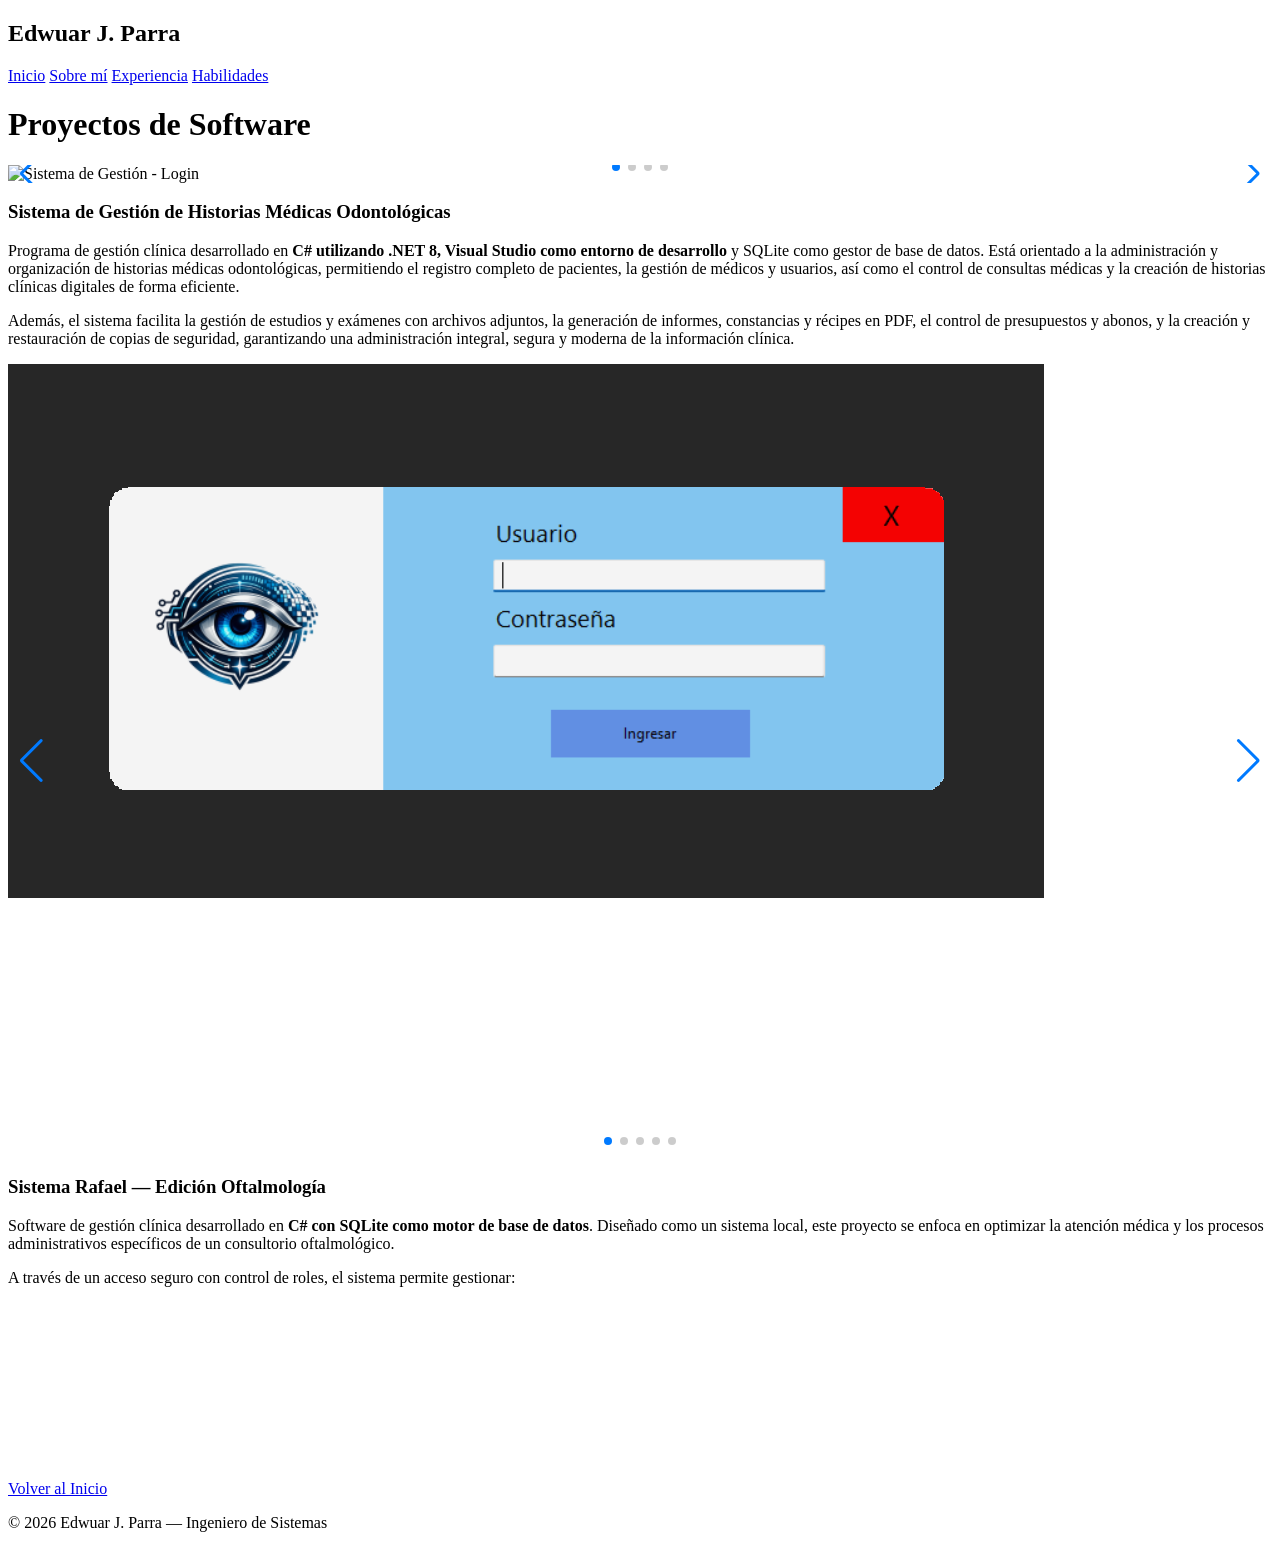
==== Ver_proyectos.html @ 8b3e3e99 "Se agrego informacion del sistama oftalmologico y se coloco un boton para enviar al usuario a linked" ====
<!DOCTYPE html>
<html lang="es">
<head>
    <meta charset="UTF-8">
    <meta name="viewport" content="width=device-width, initial-scale=1.0">
    <title>Proyectos | Edwuar J. Parra</title>
    <link rel="stylesheet" href="https://cdn.jsdelivr.net/npm/swiper@11/swiper-bundle.min.css" />
    <link rel="stylesheet" href="css/estilos.css">
    <link href="https://fonts.googleapis.com/css2?family=Bebas+Neue&family=Open+Sans:wght@400;600&display=swap" rel="stylesheet">
</head>
<body class="pagina-proyectos">

    <header>
        <div class="contenedor">
            <h2 class="logotipo">Edwuar J. Parra</h2>
            <nav>
                <a href="index.html">Inicio</a>
                <a href="index.html#sobre">Sobre mí</a>
                <a href="index.html#experiencia">Experiencia</a>
                <a href="index.html#habilidades">Habilidades</a>
            </nav>
        </div>
    </header>

    <main class="contenedor">
        <h1 class="titulo-pagina">Proyectos de Software</h1>

        <section class="proyecto-item">
            <div class="proyecto-imagen">
                <div class="swiper mySwiper">
                    <div class="swiper-wrapper">
                        <div class="swiper-slide">
                            <img src="img/Sistema_login.png" alt="Sistema de Gestión - Login">
                        </div>
                        <div class="swiper-slide">
                            <img src="img/Sistema_Rafael.png" alt="Sistema de Gestión - Dashboard">
                        </div>
                        <div class="swiper-slide">
                            <img src="img/imagen_consulta.png" alt="Sistema de Gestión - Dashboard">
                        </div>
                        <div class="swiper-slide">
                            <img src="img/Registrar_paciente.png" alt="Sistema de Gestión - Dashboard">
                        </div>
                    </div>
                    <div class="swiper-button-next"></div>
                    <div class="swiper-button-prev"></div>
                    <div class="swiper-pagination"></div>
                </div>
            </div>

            <div class="proyecto-texto">
                <h3>Sistema de Gestión de Historias Médicas Odontológicas</h3>
                <p>
                Programa de gestión clínica desarrollado en <strong>C# utilizando .NET 8, Visual Studio como entorno de desarrollo</strong> y SQLite como gestor de base de datos. Está orientado a la administración y organización de historias médicas odontológicas, permitiendo el registro completo de pacientes, la gestión de médicos y usuarios, así como el control de consultas médicas y la creación de historias clínicas digitales de forma eficiente.
                </p>

                <p>
                Además, el sistema facilita la gestión de estudios y exámenes con archivos adjuntos, la generación de informes, constancias y récipes en PDF, el control de presupuestos y abonos, y la creación y restauración de copias de seguridad, garantizando una administración integral, segura y moderna de la información clínica.
                </p>
            </div>
        </section>
<section class="proyecto-item">
    <div class="proyecto-imagen">
        <div class="swiper mySwiper">
            <div class="swiper-wrapper">
                <div class="swiper-slide">
                    <img src="img/Captura de pantalla 2026-03-29 133535.png" alt="Login Sistema Oftalmología">
                </div>
                <div class="swiper-slide">
                    <img src="img/Captura de pantalla 2026-03-29 133557.png" alt="Menú Principal">
                </div>
                <div class="swiper-slide">
                    <img src="img/Captura de pantalla 2026-03-31 115418.png" alt="Consulta Oftalmológica">
                </div>
                <div class="swiper-slide">
                    <img src="img/Captura de pantalla 2026-03-31 115617.png" alt="Gestión de Recetas">
                </div>
                <div class="swiper-slide">
                    <img src="img/Captura de pantalla 2026-03-31 115802.png" alt="Estudios y Procedimientos">
                </div>
            </div>
            <div class="swiper-button-next"></div>
            <div class="swiper-button-prev"></div>
            <div class="swiper-pagination"></div>
        </div>
    </div>

    <div class="proyecto-texto">
        <h3>Sistema Rafael — Edición Oftalmología</h3>
        <p>
            Software de gestión clínica desarrollado en <strong>C# con SQLite como motor de base de datos</strong>. 
            Diseñado como un sistema local, este proyecto se enfoca en optimizar la atención médica y los procesos administrativos específicos de un consultorio oftalmológico.
        </p>
        <p>
            A través de un acceso seguro con control de roles, el sistema permite gestionar:
        </p>
        <ul style="color: #ffffff; font-size: 1.1em; line-height: 1.8; margin-left: 20px;">
            <li>Médicos, pacientes y consultas.</li>
            <li>Historias clínicas digitales completas.</li>
            <li>Recetas médicas y exámenes de laboratorio.</li>
            <li>Estudios oftalmológicos especializados y procedimientos.</li>
            <li>Configuración del consultorio y mantenimiento de base de datos (backups y restauración).</li>
        </ul>
    </div>
</section>
        <div class="contenedor-volver">
            <a href="index.html" class="proyectos">Volver al Inicio</a>
        </div>
    </main>

    <footer>
        <p>© <span id="year"></span> Edwuar J. Parra — Ingeniero de Sistemas</p>
    </footer>

    <script src="https://cdn.jsdelivr.net/npm/swiper@11/swiper-bundle.min.js"></script>
    <script>
        // Inicialización del carrusel
        const swiper = new Swiper(".mySwiper", {
            loop: true,
            effect: "fade", // Efecto de desvanecimiento elegante
            fadeEffect: { crossFade: true },
            autoplay: {
                delay: 4000,
                disableOnInteraction: false,
            },
            pagination: {
                el: ".swiper-pagination",
                clickable: true,
            },
            navigation: {
                nextEl: ".swiper-button-next",
                prevEl: ".swiper-button-prev",
            },
        });

        // Actualización del año en el footer
        document.getElementById('year').textContent = new Date().getFullYear();
    </script>
</body>
</html>
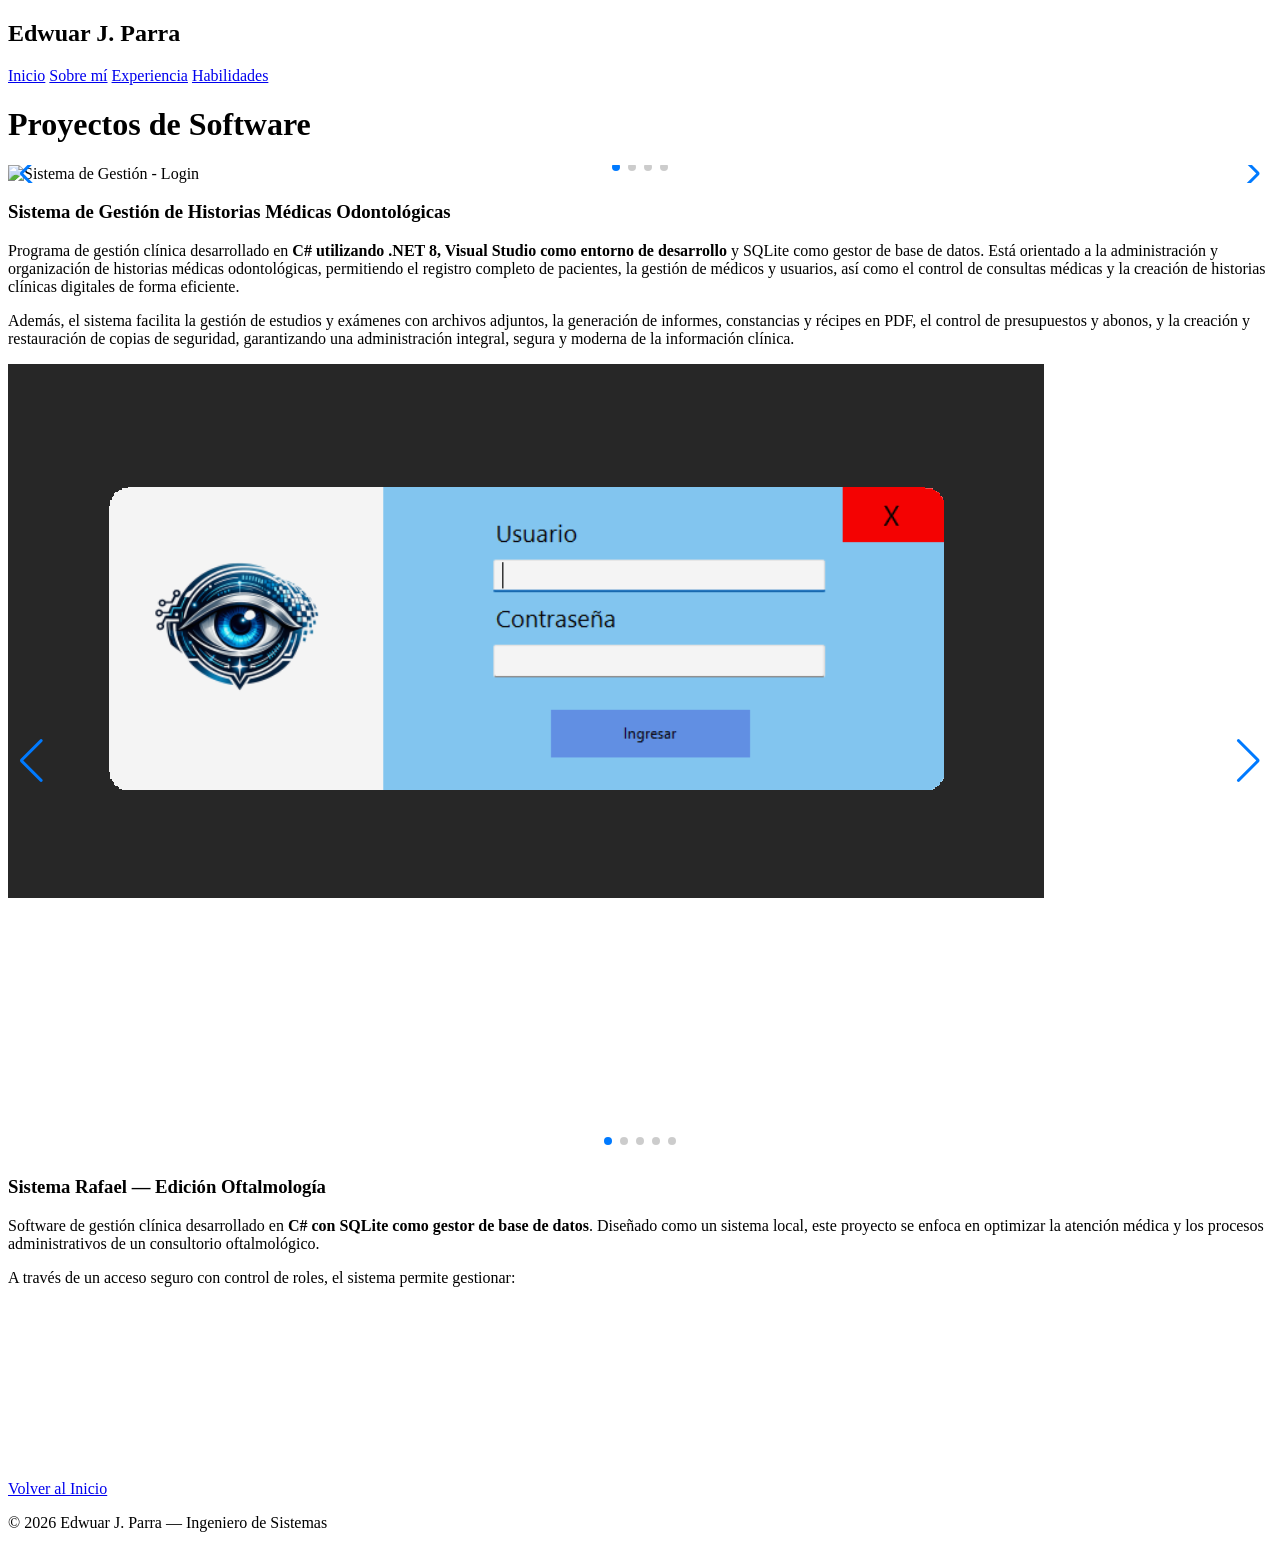
==== commit 6350e8c2: "Actualizacion 25-4-2026" ====
--- a/Ver_proyectos.html
+++ b/Ver_proyectos.html
@@ -88,18 +88,18 @@
     <div class="proyecto-texto">
         <h3>Sistema Rafael — Edición Oftalmología</h3>
         <p>
-            Software de gestión clínica desarrollado en <strong>C# con SQLite como motor de base de datos</strong>. 
-            Diseñado como un sistema local, este proyecto se enfoca en optimizar la atención médica y los procesos administrativos específicos de un consultorio oftalmológico.
+            Software de gestión clínica desarrollado en <strong>C# con SQLite como gestor de base de datos</strong>. 
+            Diseñado como un sistema local, este proyecto se enfoca en optimizar la atención médica y los procesos administrativos de un consultorio oftalmológico.
         </p>
         <p>
             A través de un acceso seguro con control de roles, el sistema permite gestionar:
         </p>
         <ul style="color: #ffffff; font-size: 1.1em; line-height: 1.8; margin-left: 20px;">
             <li>Médicos, pacientes y consultas.</li>
-            <li>Historias clínicas digitales completas.</li>
+            <li>Historias clínicas.</li>
             <li>Recetas médicas y exámenes de laboratorio.</li>
-            <li>Estudios oftalmológicos especializados y procedimientos.</li>
-            <li>Configuración del consultorio y mantenimiento de base de datos (backups y restauración).</li>
+            <li>Estudios oftalmológicos y procedimientos.</li>
+            <li>Configuración de los datos del consultorio y mantenimiento de la base de datos (backups y restauración).</li>
         </ul>
     </div>
 </section>
